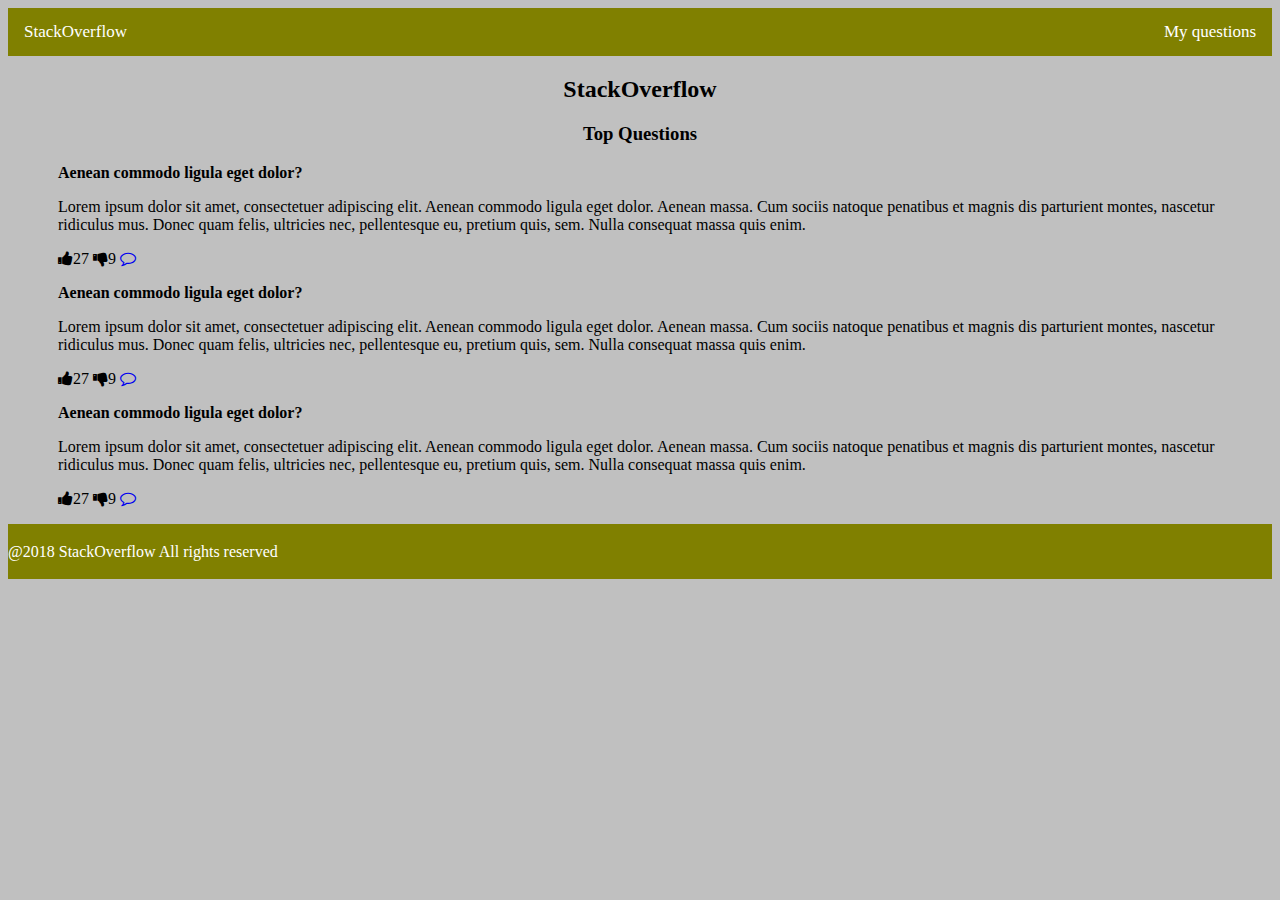
==== UI/profile.html @ 2bcdbb0d "[finishes #162680750]" ====
<!DOCTYPE html>
<html>
    <head>
      <meta charset="utf-8">
      <title>
        StackOverflow-Lite
     </title>
    <link rel="stylesheet"href="style.css">
    <link rel="stylesheet" href="https://maxcdn.bootstrapcdn.com/font-awesome/4.4.0/css/font-awesome.min.css">
</head>
<div id = "index">
  <body id="profbody">
    <div class="topnav">
  <a class="active" href="index.html">StackOverflow</a>
  <a href="quiz.html">My questions</a>
</div>
<article class="container">
<h2 class="center">StackOverflow</h2>
    <article >
        <h3 class="center" id="top_questions" class="border1">Top Questions</h3>
    </article>

    <article >
        <div>
            <p><b>Aenean commodo ligula eget dolor? </b></p>
            <p>Lorem ipsum dolor sit amet, consectetuer adipiscing elit. Aenean commodo ligula eget dolor.
            Aenean massa. Cum sociis natoque penatibus et magnis dis parturient montes, nascetur ridiculus mus.
            Donec quam felis, ultricies nec, pellentesque eu, pretium quis, sem. Nulla consequat massa quis enim.</p>
        </div>
        <div>
            <p><i class="fa fa-thumbs-up"></i>27
               <i class="fa fa-thumbs-down"></i>9
               <a href="comments.html"><i  class="fa fa-comment-o"></i></a>
             </p>
        </div>
    </article>
    <article >
        <div>
            <p><b>Aenean commodo ligula eget dolor? </b></p>
            <p>Lorem ipsum dolor sit amet, consectetuer adipiscing elit. Aenean commodo ligula eget dolor.
            Aenean massa. Cum sociis natoque penatibus et magnis dis parturient montes, nascetur ridiculus mus.
            Donec quam felis, ultricies nec, pellentesque eu, pretium quis, sem. Nulla consequat massa quis enim.</p>
        </div>
        <div>
            <p><i class="fa fa-thumbs-up"></i>27
               <i class="fa fa-thumbs-down"></i>9
               <a href="comments.html"><i class="fa fa-comment-o"></i></a></p>
        </div>
    </article>
    <article>
    <div>
        <p><b>Aenean commodo ligula eget dolor? </b></p>
        <p>Lorem ipsum dolor sit amet, consectetuer adipiscing elit. Aenean commodo ligula eget dolor.
        Aenean massa. Cum sociis natoque penatibus et magnis dis parturient montes, nascetur ridiculus mus.
        Donec quam felis, ultricies nec, pellentesque eu, pretium quis, sem. Nulla consequat massa quis enim.</p>
    </div>
    <div>
        <p><i class="fa fa-thumbs-up"></i>27
           <i class="fa fa-thumbs-down"></i>9
           <a href="comments.html"><i class="fa fa-comment-o"></i></a></p>
    </div>
    </article>
</article>
<footer class="footer">
  <div id="footer_content">
  <p>@2018 StackOverflow All rights reserved</p>
  </div>
</footer>
  </body>
</div>
---- UI/style.css ----
#index body {
  margin: 0;
  align-items: center;
  font-family: Arial, Helvetica, sans-serif;
}

#index .topnav {
  overflow: hidden;
  background-color: #808000;
}

#index .topnav a {
  float: right;
  color: #FFFFFF;
  text-align: center;
  padding: 14px 16px;
  text-decoration: none;
  font-size: 17px;
}

#index .topnav a:hover {
  background-color: #ddd;
  color: black;
}

#index .topnav a.active {
  float:left;
}
#index .object{
background:
  linear-gradient(
    rgba(0, 0, 0, 0.5),
    rgba(0, 0, 0, 0.5)
  ),
  url(quiz.jpg);
background-size: cover;
width: 100%;
height: 100%;
position:relative;
float: left;

}
#index .cap #body_content {
padding: 20px;
padding-bottom: 50px;
color: white;
font: 12px Monaco, Mono-Space;
margin: 0;
text-align:center;
height: 480px;
font-size: 2.3vw;
margin-left: 25%;
margin-right: 25%;
margin-top: 0%;

}
#index #body_content #butt{
background-color: #808000;
color: white;
height: 58px;
width: 110px;
}
#index .footer{
 height: 50px;
 background-color:#808000;
}
#index footer #footer_content {
background-color:#808000;
color: white;
line-height: 55px;
padding: 0 0px;
}

/* sign_in.html and sign_up.html css rules*/
.sign_in body {
  height: 100%;
  overflow: scroll;
  margin: 0;
}

.sign_in ul{
  list-style-type: none;
  margin: 0;
  padding: 0;
  overflow: hidden;
  background-color:#808000;
    }
    .sign_in li a{
    display: block;
    color: #7FDBFF;
    text-align: center;
    padding: 14px 16px;
    text-decoration: none;
    font-size: 1.5vw;
    }
.sign_in body {font-family: Arial, Helvetica, sans-serif;}
.sign_in input[type=text], input[type=password] {
width: 100%;
padding: 12px 20px;
margin: 8px 0;
display: inline-block;
border: 1px solid #ccc;
box-sizing: border-box;
}
.sign_in .container {
padding: 16px;
height: auto;
}
.sign_in span.psw {
float: right;
padding-top: 16px;
}
.sign_in span a{
  color: #808000;
}
.sign_in button {
background-color: #808000;
color: white;
padding: 14px 20px;
margin: 8px 0;
border: none;
cursor: pointer;
width: 100%;
}
.sign_in .cancelbtn {
width: auto;
padding: 10px 18px;
background-color: #f44336;
}
.sign_in .modal {
display: block;
margin-bottom: 0px;
background-color: #DDDDDD;
width: 100%;
padding-top: 30px;
}
.sign_in .modal-content {
background-color: #fefefe;
border: 1px solid #888;
width: 80%;
height:auto;
padding-bottom: 50px;
margin-left: 60px;
}
.sign_in .animate {
-webkit-animation: animatezoom 0.6s;
animation: animatezoom 0.6s
}
.sign_in @-webkit-keyframes animatezoom {
from {-webkit-transform: scale(0)}
to {-webkit-transform: scale(1)}
}
.sign_in @keyframes animatezoom {
from {transform: scale(0)}
to {transform: scale(1)}
}

.sign_in .footer{
 height: 70px;
 margin-bottom: 0px;
 background-color:#808000;
}
.sign_in footer #footer_content {
background:#808000;
color: white;
line-height: 50px;}
.sign_in ul {
 list-style-type: none;
 margin: 0;
 padding: 0;
 overflow: hidden;
 background-color:#808000;
   }
 .sign_in li a {
    display: block;
    color: white;
    text-align: center;
    padding: 14px 16px;
    text-decoration: none;
    font-size: 1.5vw;
}
#prof body{
  align-items: center;

}
#profbody{
background-color: #C0C0C0;
height: 550px;
overflow-y: scroll;
}
.container{
  margin-left: 50px;
  margin-right: 50px;
  height: 100%;
}
.center{
  text-align: center;
}
#teo{
  align-items: center;
  text-align: center;
}
.askbutt{
  background-color: #808000;
  color: white;
}
.form-popup {
  display: none;
  position:sticky;
   bottom: 0;
  right: 15px;
  border: 3px solid #f1f1f1;
  z-index: 9;
  width: 80%;
}
/* Add styles to the form container */
.form-container {
  max-width: 300px;
  padding: 10px;
  background-color: #C0C0C0;
  margin-left: 140px;
}
.form-container input[type=text], textarea {
  width: 100%;
  padding: 15px;
  margin: 5px 0 22px 0;
  border: none;}
.btn{
  color: white;
  background-color: #808000;
}
.clbtn{
  background-color: #FF0000;
  color: white;
}
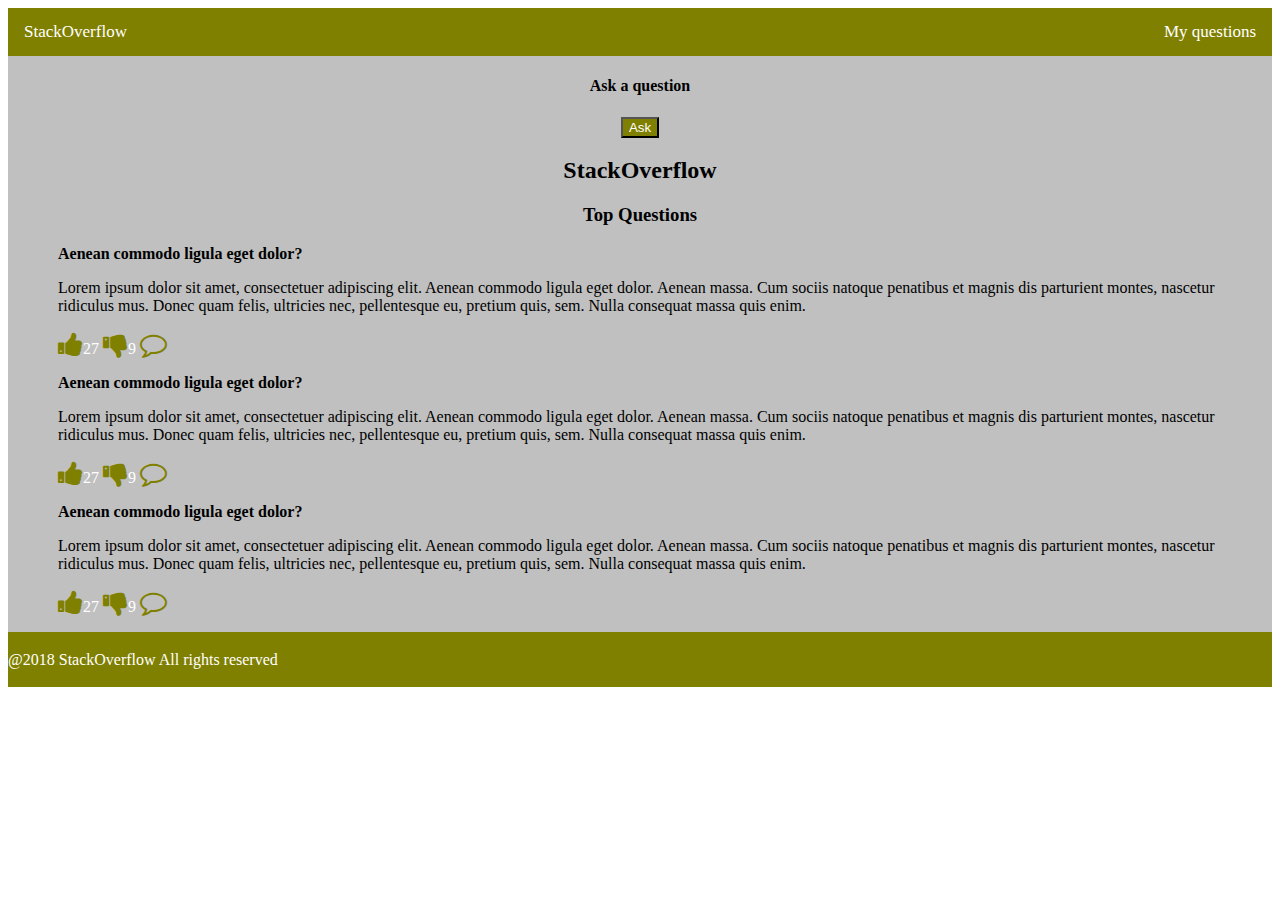
==== commit df657cae: "[finishes #162729911] User interface modified" ====
--- a/UI/profile.html
+++ b/UI/profile.html
@@ -7,27 +7,56 @@
      </title>
     <link rel="stylesheet"href="style.css">
     <link rel="stylesheet" href="https://maxcdn.bootstrapcdn.com/font-awesome/4.4.0/css/font-awesome.min.css">
+    <script>
+    function openForm() {
+    document.getElementById("myForm").style.display = "block";
+      }
+      function closeForm() {
+      document.getElementById("myForm").style.display = "none";
+    }
+</script>
 </head>
 <div id = "index">
-  <body id="profbody">
+  <body>
     <div class="topnav">
   <a class="active" href="index.html">StackOverflow</a>
   <a href="quiz.html">My questions</a>
 </div>
+<div class="profbody">
+  <div id="teo">
+<h4>Ask a question</h4>
+<button class="askbutt" onclick="openForm()">Ask</button>
+</div>
+<div class="question-form" id="myForm">
+  <form action="/action_page.php" class="form-container">
+    <h1>Post a question</h1>
+
+    <p ><b>Title:</b></p>
+    <input type="text" placeholder="Enter Title" name="title" required>
+
+    <p><b>Question:</b><p>
+    <textarea name="question" id="postquestion" cols="108" rows="10" placeholder="Post your question here."></textarea>
+
+    <button type="submit" class="btn">Submit</button>
+    <button type="button" class="clbtn" onclick="closeForm()">Close</button>
+</form>
+</div>
+
 <article class="container">
+
 <h2 class="center">StackOverflow</h2>
     <article >
         <h3 class="center" id="top_questions" class="border1">Top Questions</h3>
     </article>
 
     <article >
-        <div>
+        <div class="QuestionAnswer">
             <p><b>Aenean commodo ligula eget dolor? </b></p>
             <p>Lorem ipsum dolor sit amet, consectetuer adipiscing elit. Aenean commodo ligula eget dolor.
             Aenean massa. Cum sociis natoque penatibus et magnis dis parturient montes, nascetur ridiculus mus.
             Donec quam felis, ultricies nec, pellentesque eu, pretium quis, sem. Nulla consequat massa quis enim.</p>
         </div>
-        <div>
+        <div class="feedback">
             <p><i class="fa fa-thumbs-up"></i>27
                <i class="fa fa-thumbs-down"></i>9
                <a href="comments.html"><i  class="fa fa-comment-o"></i></a>
@@ -35,32 +64,33 @@
         </div>
     </article>
     <article >
-        <div>
+        <div class="QuestionAnswer">
             <p><b>Aenean commodo ligula eget dolor? </b></p>
             <p>Lorem ipsum dolor sit amet, consectetuer adipiscing elit. Aenean commodo ligula eget dolor.
             Aenean massa. Cum sociis natoque penatibus et magnis dis parturient montes, nascetur ridiculus mus.
             Donec quam felis, ultricies nec, pellentesque eu, pretium quis, sem. Nulla consequat massa quis enim.</p>
         </div>
-        <div>
+        <div class="feedback">
             <p><i class="fa fa-thumbs-up"></i>27
                <i class="fa fa-thumbs-down"></i>9
                <a href="comments.html"><i class="fa fa-comment-o"></i></a></p>
         </div>
     </article>
     <article>
-    <div>
+    <div class="QuestionAnswer">
         <p><b>Aenean commodo ligula eget dolor? </b></p>
         <p>Lorem ipsum dolor sit amet, consectetuer adipiscing elit. Aenean commodo ligula eget dolor.
         Aenean massa. Cum sociis natoque penatibus et magnis dis parturient montes, nascetur ridiculus mus.
         Donec quam felis, ultricies nec, pellentesque eu, pretium quis, sem. Nulla consequat massa quis enim.</p>
     </div>
-    <div>
+    <div class="feedback">
         <p><i class="fa fa-thumbs-up"></i>27
            <i class="fa fa-thumbs-down"></i>9
            <a href="comments.html"><i class="fa fa-comment-o"></i></a></p>
     </div>
     </article>
 </article>
+</div>
 <footer class="footer">
   <div id="footer_content">
   <p>@2018 StackOverflow All rights reserved</p>
--- a/UI/style.css
+++ b/UI/style.css
@@ -70,131 +70,27 @@
 line-height: 55px;
 padding: 0 0px;
 }
-
-/* sign_in.html and sign_up.html css rules*/
-.sign_in body {
-  height: 100%;
-  overflow: scroll;
-  margin: 0;
-}
-
-.sign_in ul{
-  list-style-type: none;
-  margin: 0;
-  padding: 0;
-  overflow: hidden;
-  background-color:#808000;
-    }
-    .sign_in li a{
-    display: block;
-    color: #7FDBFF;
-    text-align: center;
-    padding: 14px 16px;
-    text-decoration: none;
-    font-size: 1.5vw;
-    }
-.sign_in body {font-family: Arial, Helvetica, sans-serif;}
-.sign_in input[type=text], input[type=password] {
-width: 100%;
-padding: 12px 20px;
-margin: 8px 0;
-display: inline-block;
-border: 1px solid #ccc;
-box-sizing: border-box;
-}
-.sign_in .container {
-padding: 16px;
-height: auto;
-}
-.sign_in span.psw {
-float: right;
-padding-top: 16px;
-}
-.sign_in span a{
-  color: #808000;
-}
-.sign_in button {
-background-color: #808000;
-color: white;
-padding: 14px 20px;
-margin: 8px 0;
-border: none;
-cursor: pointer;
-width: 100%;
-}
-.sign_in .cancelbtn {
-width: auto;
-padding: 10px 18px;
-background-color: #f44336;
-}
-.sign_in .modal {
-display: block;
-margin-bottom: 0px;
-background-color: #DDDDDD;
-width: 100%;
-padding-top: 30px;
-}
-.sign_in .modal-content {
-background-color: #fefefe;
-border: 1px solid #888;
-width: 80%;
-height:auto;
-padding-bottom: 50px;
-margin-left: 60px;
-}
-.sign_in .animate {
--webkit-animation: animatezoom 0.6s;
-animation: animatezoom 0.6s
-}
-.sign_in @-webkit-keyframes animatezoom {
-from {-webkit-transform: scale(0)}
-to {-webkit-transform: scale(1)}
-}
-.sign_in @keyframes animatezoom {
-from {transform: scale(0)}
-to {transform: scale(1)}
-}
-
-.sign_in .footer{
- height: 70px;
- margin-bottom: 0px;
- background-color:#808000;
-}
-.sign_in footer #footer_content {
-background:#808000;
-color: white;
-line-height: 50px;}
-.sign_in ul {
- list-style-type: none;
- margin: 0;
- padding: 0;
- overflow: hidden;
- background-color:#808000;
-   }
- .sign_in li a {
-    display: block;
-    color: white;
-    text-align: center;
-    padding: 14px 16px;
-    text-decoration: none;
-    font-size: 1.5vw;
-}
 #prof body{
   align-items: center;
 
 }
-#profbody{
+.profbody{
 background-color: #C0C0C0;
-height: 550px;
+height: 100%;
 overflow-y: scroll;
+float: left;
 }
 .container{
   margin-left: 50px;
   margin-right: 50px;
   height: 100%;
+  color: white;
 }
 .center{
   text-align: center;
+}
+.profbody .center, .profbody .form-container{
+  color: #000000;
 }
 #teo{
   align-items: center;
@@ -204,32 +100,74 @@
   background-color: #808000;
   color: white;
 }
-.form-popup {
+.form-popup, .question-form {
   display: none;
   position:sticky;
-   bottom: 0;
-  right: 15px;
-  border: 3px solid #f1f1f1;
+  bottom: 0;
+  top: 80px;
+  left:290px;
+  border: 3px solid #808000;
+  border-radius: 25px;
   z-index: 9;
+  width: 43%;
+}
+
+/* Add styles to the form container */
+.form-container {
+  padding: 10px;
+    color: white;
+}
+.form-container input[type=text], textarea {
+  width: 80%;
+  padding: 15px;
+  margin: 5px 0 22px 0;
+  border: none;
+}
+textarea{
   width: 80%;
 }
-/* Add styles to the form container */
-.form-container {
-  max-width: 300px;
-  padding: 10px;
-  background-color: #C0C0C0;
-  margin-left: 140px;
-}
-.form-container input[type=text], textarea {
-  width: 100%;
-  padding: 15px;
-  margin: 5px 0 22px 0;
-  border: none;}
-.btn{
+.cancelbtn, .clbtn{
+  background-color: #FF0000;
   color: white;
-  background-color: #808000;
+  border-radius: 15px;
+  float: right;
+  height: 40px;
+  width: 100px;
 }
 .clbtn{
-  background-color: #FF0000;
+  margin-right: 65px;
+}
+.submitbtn, .btn{
+  background-color: #808000;
   color: white;
+  border-radius: 15px;
+  height: 40px;
+  width: 100px;
 }
+input[type=password] {
+width: 100%;
+padding: 12px 20px;
+margin: 8px 0;
+display: inline-block;
+border: 1px solid #ccc;
+box-sizing: border-box;
+}
+.links{
+  color: #808000;
+}
+.options{
+  border: 10px;
+}
+.options .fa{
+  color: #000000;
+  font-size: 27px !important;
+  border: 10px;
+}
+.feedback .fa{
+  color: #808000;
+  font-size: 27px !important;
+  border: 10px;
+}
+.QuestionAnswer{
+  color: #000000;
+}
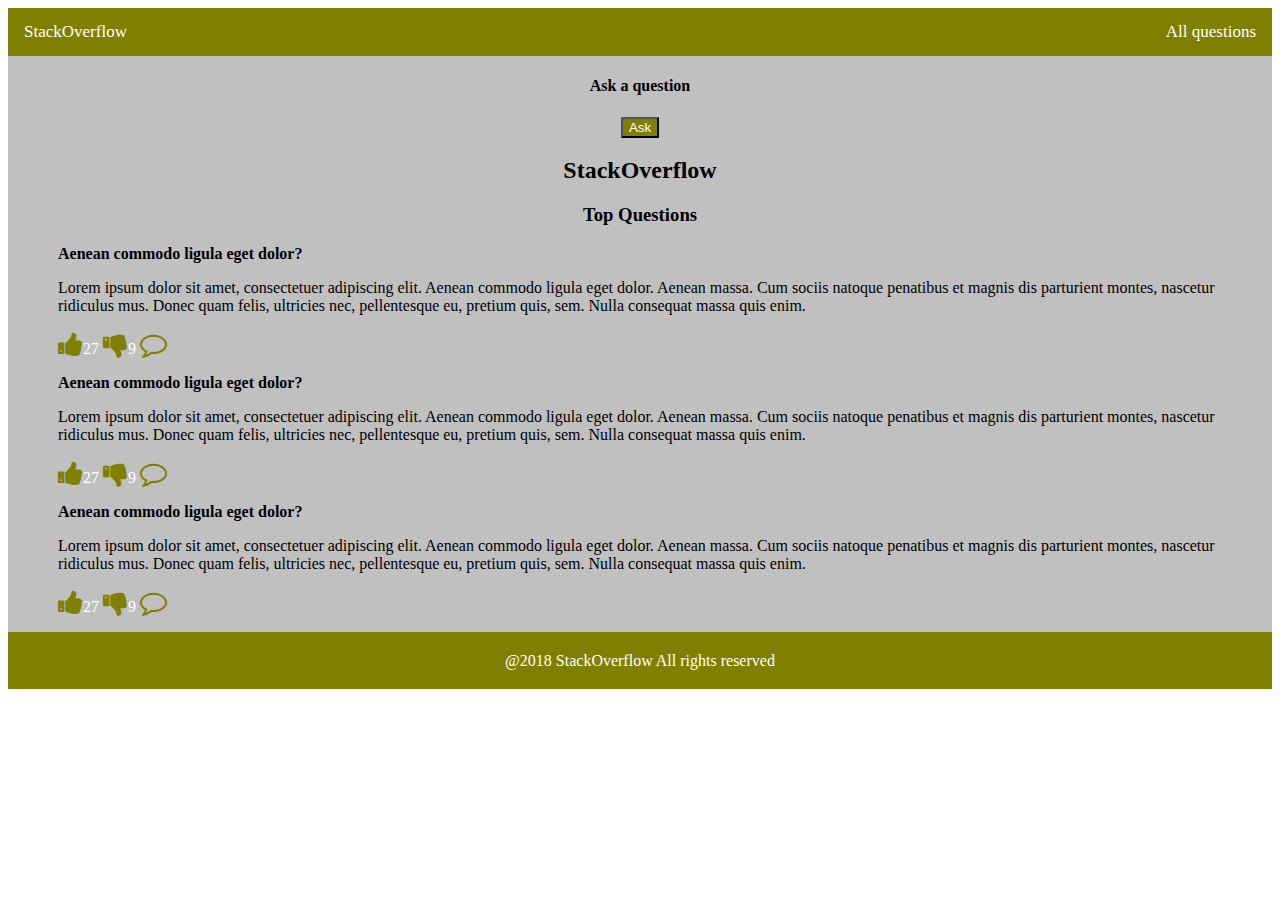
==== commit 72697b10: "[finishes #162748136] Footer fixed" ====
--- a/UI/profile.html
+++ b/UI/profile.html
@@ -20,7 +20,7 @@
   <body>
     <div class="topnav">
   <a class="active" href="index.html">StackOverflow</a>
-  <a href="quiz.html">My questions</a>
+  <a href="index.html">All questions</a>
 </div>
 <div class="profbody">
   <div id="teo">
--- a/UI/style.css
+++ b/UI/style.css
@@ -67,7 +67,10 @@
 #index footer #footer_content {
 background-color:#808000;
 color: white;
-line-height: 55px;
+line-height: 25px;
+width: 100%;
+float: left;
+text-align: center;
 padding: 0 0px;
 }
 #prof body{
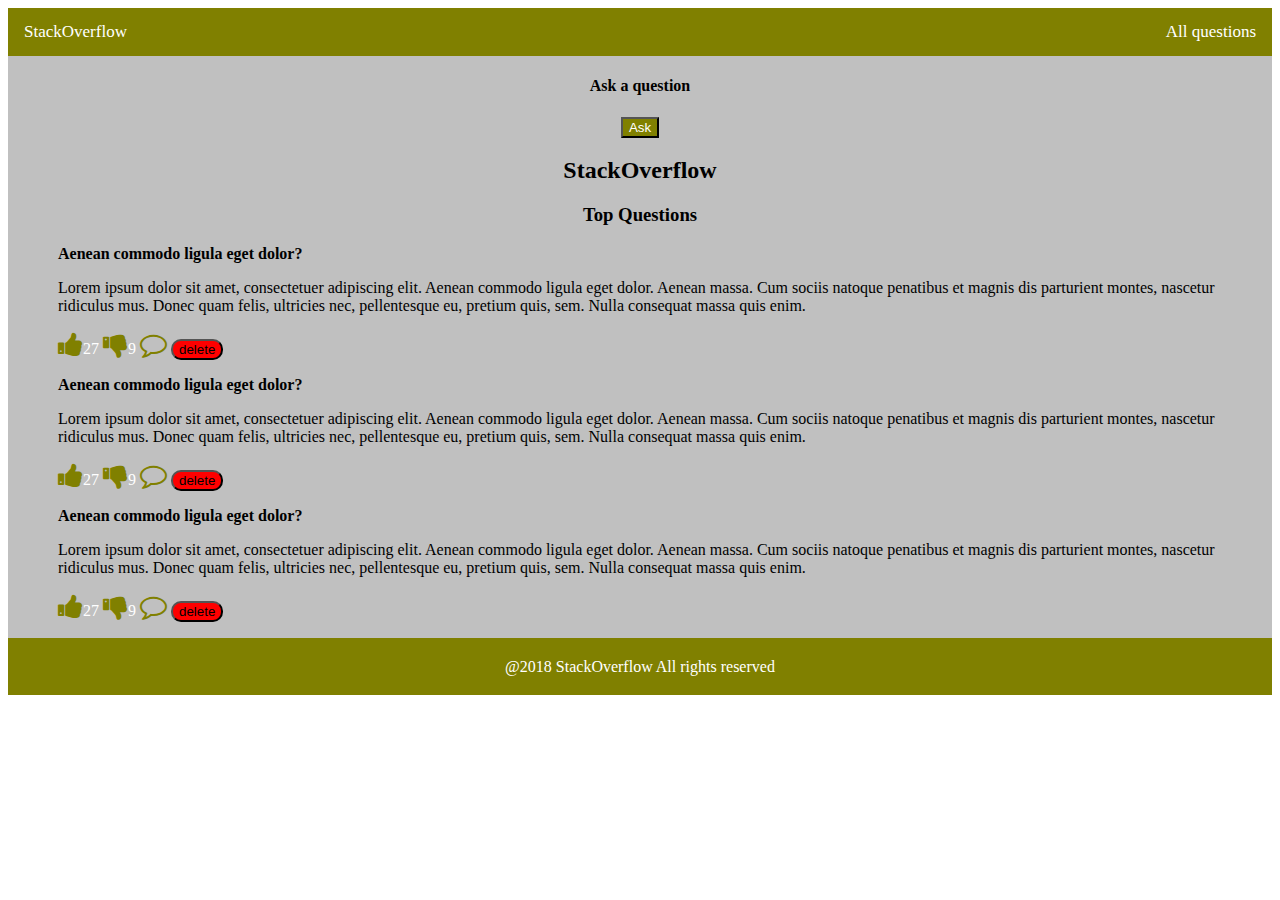
==== commit d20f4e49: "[finishes #162780307] A delete option added to the users question" ====
--- a/UI/profile.html
+++ b/UI/profile.html
@@ -60,6 +60,7 @@
             <p><i class="fa fa-thumbs-up"></i>27
                <i class="fa fa-thumbs-down"></i>9
                <a href="comments.html"><i  class="fa fa-comment-o"></i></a>
+                <button  type="button" class="dlbtn">delete</button>
              </p>
         </div>
     </article>
@@ -73,7 +74,9 @@
         <div class="feedback">
             <p><i class="fa fa-thumbs-up"></i>27
                <i class="fa fa-thumbs-down"></i>9
-               <a href="comments.html"><i class="fa fa-comment-o"></i></a></p>
+               <a href="comments.html"><i class="fa fa-comment-o"></i></a>
+               <button  type="button" class="dlbtn">delete</button>
+             </p>
         </div>
     </article>
     <article>
@@ -86,7 +89,9 @@
     <div class="feedback">
         <p><i class="fa fa-thumbs-up"></i>27
            <i class="fa fa-thumbs-down"></i>9
-           <a href="comments.html"><i class="fa fa-comment-o"></i></a></p>
+           <a href="comments.html"><i class="fa fa-comment-o"></i></a>
+           <button  type="button" class="dlbtn">delete</button>
+         </p>
     </div>
     </article>
 </article>
@@ -98,3 +103,4 @@
 </footer>
   </body>
 </div>
+</html>
--- a/UI/style.css
+++ b/UI/style.css
@@ -174,3 +174,7 @@
 .QuestionAnswer{
   color: #000000;
 }
+.dlbtn{
+  background-color:  	#FF0000;
+  border-radius: 10px;
+}
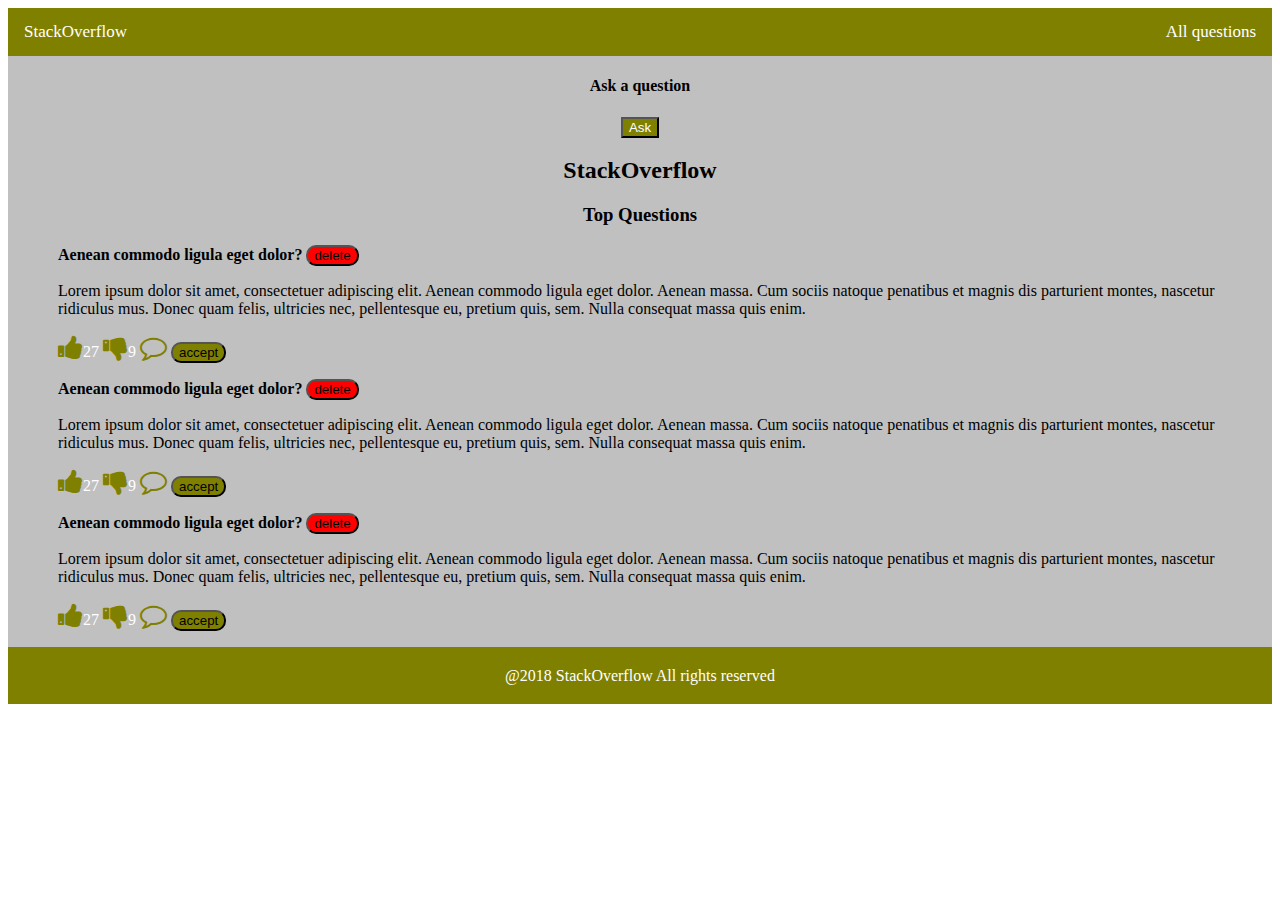
==== commit 89250ea1: "[finishes #162780866] Accept button added on the user question page" ====
--- a/UI/profile.html
+++ b/UI/profile.html
@@ -51,7 +51,7 @@
 
     <article >
         <div class="QuestionAnswer">
-            <p><b>Aenean commodo ligula eget dolor? </b></p>
+            <p><b>Aenean commodo ligula eget dolor? </b><button  type="button" class="dlbtn">delete</button></p>
             <p>Lorem ipsum dolor sit amet, consectetuer adipiscing elit. Aenean commodo ligula eget dolor.
             Aenean massa. Cum sociis natoque penatibus et magnis dis parturient montes, nascetur ridiculus mus.
             Donec quam felis, ultricies nec, pellentesque eu, pretium quis, sem. Nulla consequat massa quis enim.</p>
@@ -60,13 +60,13 @@
             <p><i class="fa fa-thumbs-up"></i>27
                <i class="fa fa-thumbs-down"></i>9
                <a href="comments.html"><i  class="fa fa-comment-o"></i></a>
-                <button  type="button" class="dlbtn">delete</button>
+                <button  type="button" class="acbtn">accept</button>
              </p>
         </div>
     </article>
     <article >
         <div class="QuestionAnswer">
-            <p><b>Aenean commodo ligula eget dolor? </b></p>
+            <p><b>Aenean commodo ligula eget dolor? </b><button  type="button" class="dlbtn">delete</button></p>
             <p>Lorem ipsum dolor sit amet, consectetuer adipiscing elit. Aenean commodo ligula eget dolor.
             Aenean massa. Cum sociis natoque penatibus et magnis dis parturient montes, nascetur ridiculus mus.
             Donec quam felis, ultricies nec, pellentesque eu, pretium quis, sem. Nulla consequat massa quis enim.</p>
@@ -75,13 +75,13 @@
             <p><i class="fa fa-thumbs-up"></i>27
                <i class="fa fa-thumbs-down"></i>9
                <a href="comments.html"><i class="fa fa-comment-o"></i></a>
-               <button  type="button" class="dlbtn">delete</button>
+               <button  type="button" class="acbtn">accept</button>
              </p>
         </div>
     </article>
     <article>
     <div class="QuestionAnswer">
-        <p><b>Aenean commodo ligula eget dolor? </b></p>
+        <p><b>Aenean commodo ligula eget dolor? </b><button  type="button" class="dlbtn">delete</button></p>
         <p>Lorem ipsum dolor sit amet, consectetuer adipiscing elit. Aenean commodo ligula eget dolor.
         Aenean massa. Cum sociis natoque penatibus et magnis dis parturient montes, nascetur ridiculus mus.
         Donec quam felis, ultricies nec, pellentesque eu, pretium quis, sem. Nulla consequat massa quis enim.</p>
@@ -90,7 +90,7 @@
         <p><i class="fa fa-thumbs-up"></i>27
            <i class="fa fa-thumbs-down"></i>9
            <a href="comments.html"><i class="fa fa-comment-o"></i></a>
-           <button  type="button" class="dlbtn">delete</button>
+           <button  type="button" class="acbtn">accept</button>
          </p>
     </div>
     </article>
--- a/UI/style.css
+++ b/UI/style.css
@@ -178,3 +178,7 @@
   background-color:  	#FF0000;
   border-radius: 10px;
 }
+.acbtn{
+  background-color:  	#808000;
+  border-radius: 10px
+}
